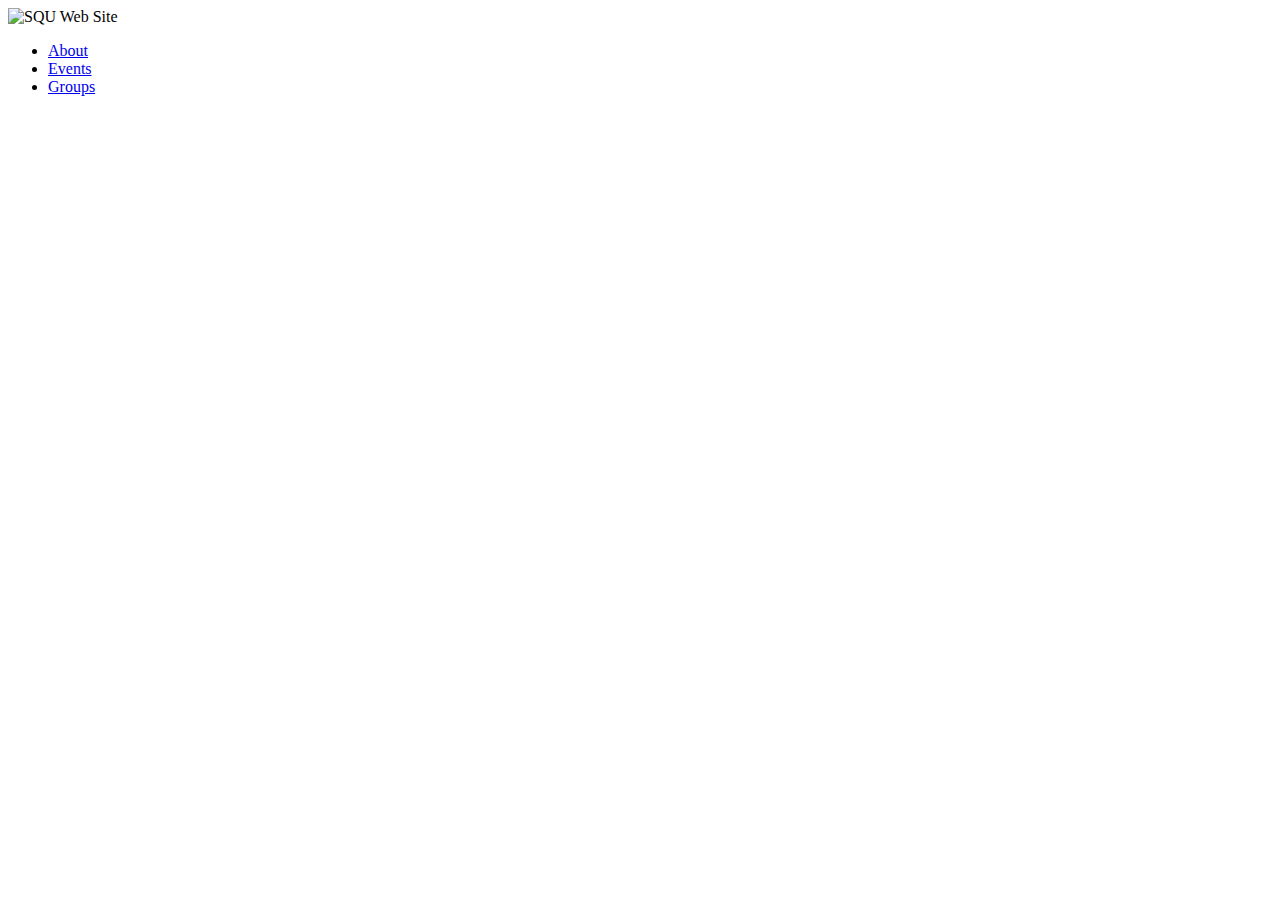
==== Frontend /Main/index.html @ 40d10a8e "Structure added" ====
<!DOCTYPE html>
<html lang="en">
<head>
    <meta charset="UTF-8">
    <meta name="viewport" content="width=device-width, initial-scale=1.0">
    <link rel="stylesheet" href="/Assets/CSS/bootstrap.min.css">
    <link rel="stylesheet" href="/Assets/CSS/index.css">
    <title>About</title>
</head>
<body>
    <div class="">
        <header>

            <div class="m-4">
                <img id="imgLogo" src="/Assets/img/SQU.png" alt="SQU Web Site" style="width: 14rem; height: 5rem;" >
            </div>
            
            <div class="nav">
                <ul class="">
                    <li class="">
                        <a href="/Main/index.html" title="About" >About</a>
                    </li>
                    <li class="">
                        <a href="/Main/Events.html" title="Events" >Events</a>
                    </li>
                    <li class="">
                        <a href="/Main/Groups.html" title="Groups" >Groups</a>
                    </li>
                </ul>
            </div>
        </header>

        <div class="container">


        </div>

        <footer class="footer">
        </footer>
    </div>



    <script src="/Assets/JS/bootstrap.min.js"></script>
</body>
</html>
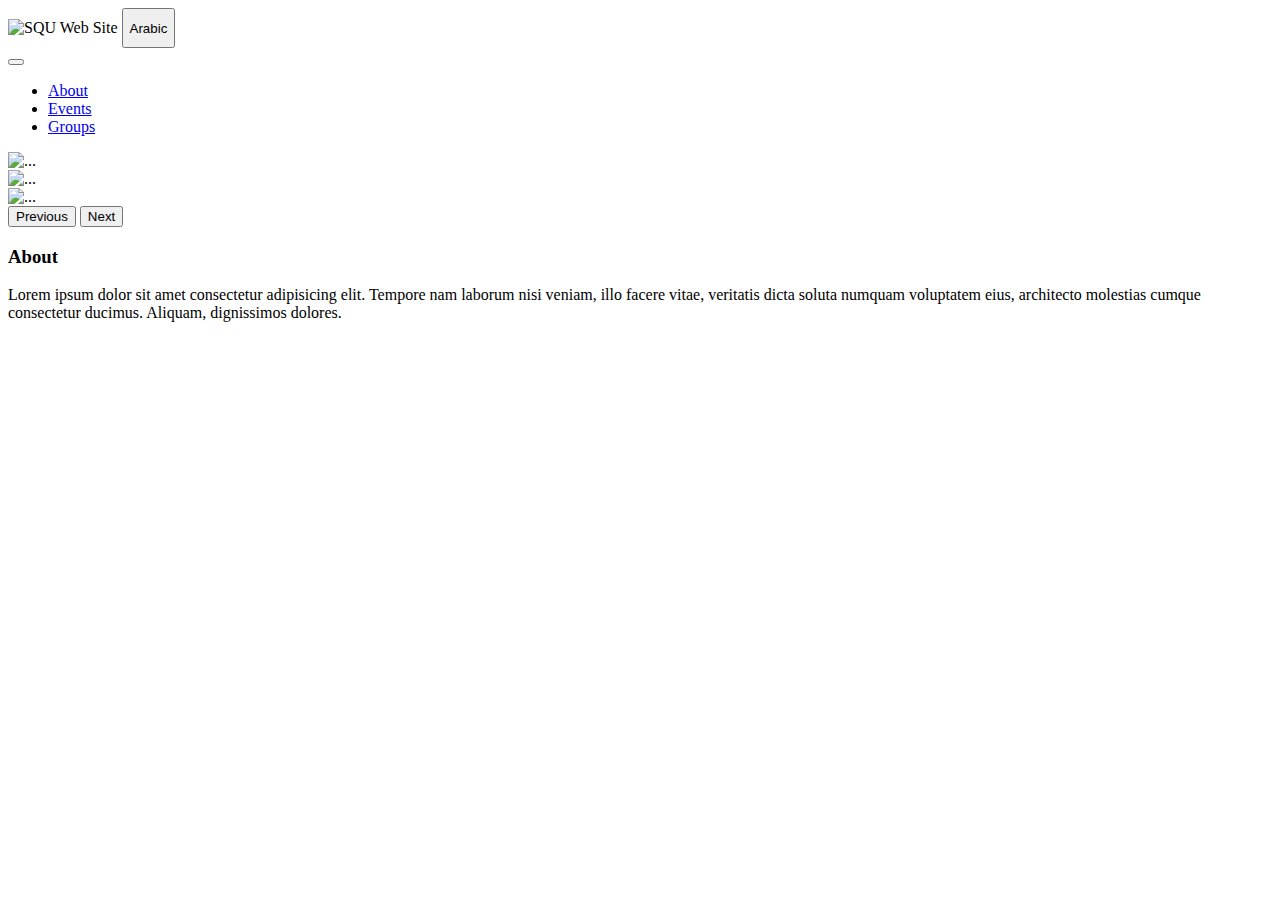
==== commit 217bfe1f: "Group pages done" ====
--- a/Frontend /Main/index.html
+++ b/Frontend /Main/index.html
@@ -1,5 +1,6 @@
 <!DOCTYPE html>
 <html lang="en">
+
 <head>
     <meta charset="UTF-8">
     <meta name="viewport" content="width=device-width, initial-scale=1.0">
@@ -7,40 +8,82 @@
     <link rel="stylesheet" href="/Assets/CSS/index.css">
     <title>About</title>
 </head>
+
 <body>
-    <div class="">
         <header>
+            <div class="row m-4 justify-content-between">
+                <img id="imgLogo" src="/Assets/img/SQU.png" alt="SQU Web Site" class="col-2 ">
+                <button class="btn button fs-6 col-1 mt-3" style="height: 2.5rem;">Arabic</button>
+            </div>
 
-            <div class="m-4">
-                <img id="imgLogo" src="/Assets/img/SQU.png" alt="SQU Web Site" style="width: 14rem; height: 5rem;" >
-            </div>
-            
-            <div class="nav">
-                <ul class="">
-                    <li class="">
-                        <a href="/Main/index.html" title="About" >About</a>
-                    </li>
-                    <li class="">
-                        <a href="/Main/Events.html" title="Events" >Events</a>
-                    </li>
-                    <li class="">
-                        <a href="/Main/Groups.html" title="Groups" >Groups</a>
-                    </li>
-                </ul>
-            </div>
+            <nav class="navheader navbar navbar-expand-lg w-100 p-3">
+
+                <div class="container-fluid">
+                    <button class="navbar-toggler" type="button" data-bs-toggle="collapse"
+                        data-bs-target="#navbarSupportedContent" aria-controls="navbarSupportedContent"
+                        aria-expanded="false" aria-label="Toggle navigation">
+                        <span class="navbar-toggler-icon"></span>
+                    </button>
+                    <div class="collapse navbar-collapse" id="navbarSupportedContent">
+                        <ul class="navbar-nav me-auto mb-2 mb-lg-0">
+                            <li class="nav-item">
+                                <a class="nav-link active text-light px-5 fs-6" aria-current="page"
+                                    href="/Main/index.html">About</a>
+                            </li>
+                            <li class="nav-item">
+                                <a class="nav-link active text-light px-5 fs-6" aria-current="page"
+                                    href="/Main/Events.html">Events</a>
+                            </li>
+                            <li class="nav-item">
+                                <a class="nav-link active text-light px-5 fs-6" aria-current="page"
+                                    href="/Main/Groups.html">Groups</a>
+                            </li>
+                        </ul>
+                    </div>
+                </div>
+            </nav>
         </header>
 
-        <div class="container">
-
-
+        <div class="row">
+            <div class="slideshow m-4 col">
+                <div id="carouselExample" class="carousel slide">
+                    <div class="carousel-inner">
+                        <div class="carousel-item active">
+                            <img src="/Assets/img/noimg.jpeg" class="d-block w-100" alt="...">
+                        </div>
+                        <div class="carousel-item">
+                            <img src="/Assets/img/noimg.jpeg" class="d-block w-100" alt="...">
+                        </div>
+                        <div class="carousel-item">
+                            <img src="/Assets/img/noimg.jpeg" class="d-block w-100" alt="...">
+                        </div>
+                    </div>
+                    <button class="carousel-control-prev" type="button" data-bs-target="#carouselExample"
+                        data-bs-slide="prev">
+                        <span class="carousel-control-prev-icon" aria-hidden="true"></span>
+                        <span class="visually-hidden">Previous</span>
+                    </button>
+                    <button class="carousel-control-next" type="button" data-bs-target="#carouselExample"
+                        data-bs-slide="next">
+                        <span class="carousel-control-next-icon" aria-hidden="true"></span>
+                        <span class="visually-hidden">Next</span>
+                    </button>
+                </div>
+            </div>
+            <div class="col m-5">
+                <h3 class="mt-5 text-center">About</h3>
+                <p> Lorem ipsum dolor sit amet consectetur adipisicing elit.
+                    Tempore nam laborum nisi veniam, illo facere vitae, veritatis
+                    dicta soluta numquam voluptatem eius, architecto molestias cumque
+                    consectetur ducimus. Aliquam, dignissimos dolores. </p>
+            </div>
         </div>
-
-        <footer class="footer">
-        </footer>
-    </div>
-
-
+   
+    <footer class="d-flex  py-3 my-4 border-top" style="height: 10rem;">
+    </footer>
 
     <script src="/Assets/JS/bootstrap.min.js"></script>
+    <script src="/Assets/JS/bootstrap.bundle.min.js"></script>
 </body>
+
 </html>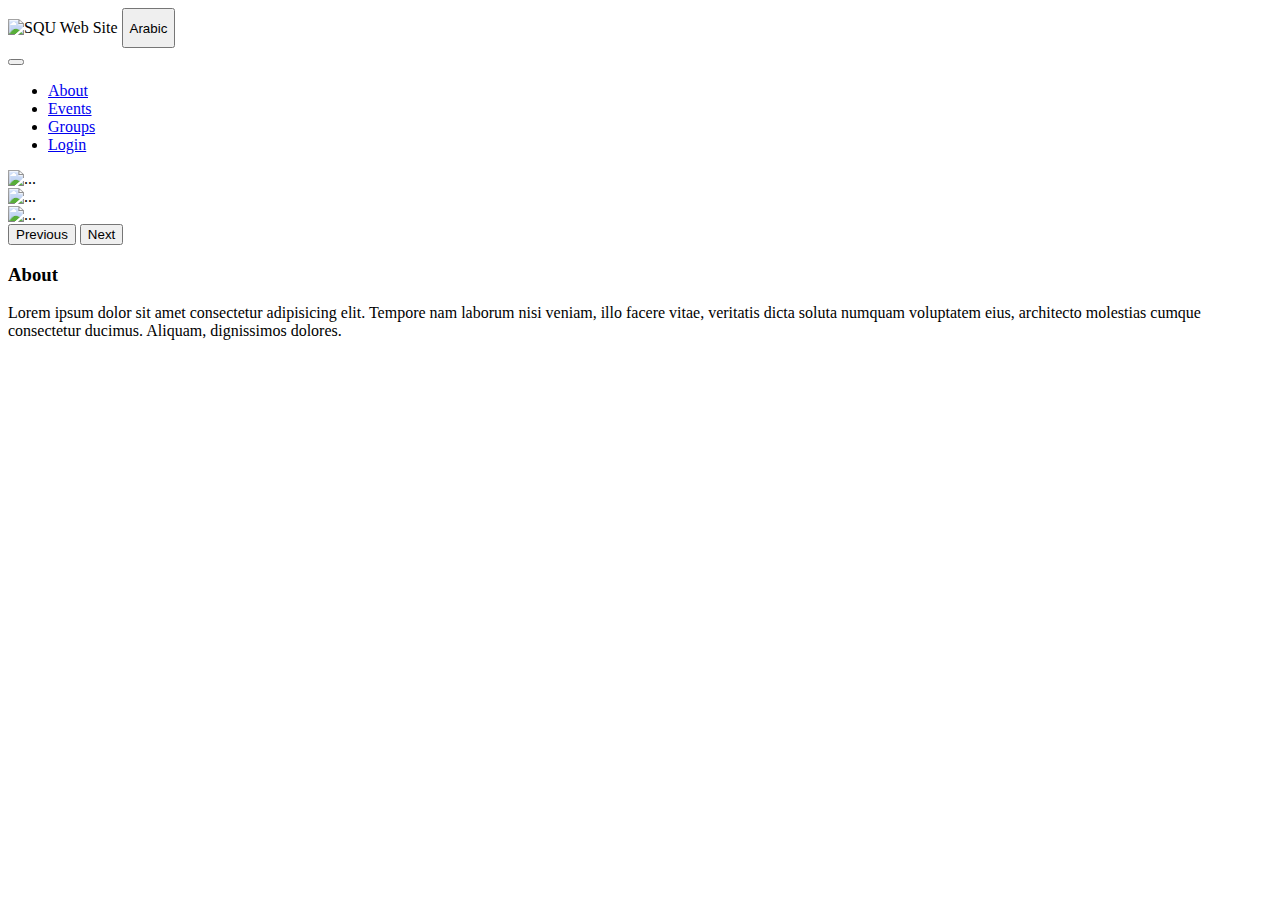
==== commit 47fe229b: "the Logic almost done" ====
--- a/Frontend /Main/index.html
+++ b/Frontend /Main/index.html
@@ -10,75 +10,79 @@
 </head>
 
 <body>
-        <header>
-            <div class="row m-4 justify-content-between">
-                <img id="imgLogo" src="/Assets/img/SQU.png" alt="SQU Web Site" class="col-2 ">
-                <button class="btn button fs-6 col-1 mt-3" style="height: 2.5rem;">Arabic</button>
+    <header>
+        <div class="row m-4 justify-content-between">
+            <img id="imgLogo" src="/Assets/img/SQU.png" alt="SQU Web Site" class="col-2 ">
+            <button class="btn button fs-6 col-1 mt-3" style="height: 2.5rem;">Arabic</button>
+        </div>
+
+        <nav class="navheader navbar navbar-expand-lg w-100 p-3">
+
+            <div class="container-fluid">
+                <button class="navbar-toggler" type="button" data-bs-toggle="collapse"
+                    data-bs-target="#navbarSupportedContent" aria-controls="navbarSupportedContent"
+                    aria-expanded="false" aria-label="Toggle navigation">
+                    <span class="navbar-toggler-icon"></span>
+                </button>
+                <div class="collapse navbar-collapse" id="navbarSupportedContent">
+                    <ul class="navbar-nav me-auto mb-2 mb-lg-0">
+                        <li class="nav-item">
+                            <a class="nav-link active text-light px-5 fs-6" aria-current="page"
+                                href="/Main/index.html">About</a>
+                        </li>
+                        <li class="nav-item">
+                            <a class="nav-link active text-light px-5 fs-6" aria-current="page"
+                                href="/Main/Events.html">Events</a>
+                        </li>
+                        <li class="nav-item">
+                            <a class="nav-link active text-light px-5 fs-6" aria-current="page"
+                                href="/Main/Groups.html">Groups</a>
+                        </li>
+                        <li class="nav-item">
+                            <a class="nav-link active text-light px-5 fs-6" aria-current="page"
+                                href="/Main/Login.html">Login</a>
+                        </li>
+                    </ul>
+                </div>
             </div>
+        </nav>
+    </header>
 
-            <nav class="navheader navbar navbar-expand-lg w-100 p-3">
-
-                <div class="container-fluid">
-                    <button class="navbar-toggler" type="button" data-bs-toggle="collapse"
-                        data-bs-target="#navbarSupportedContent" aria-controls="navbarSupportedContent"
-                        aria-expanded="false" aria-label="Toggle navigation">
-                        <span class="navbar-toggler-icon"></span>
-                    </button>
-                    <div class="collapse navbar-collapse" id="navbarSupportedContent">
-                        <ul class="navbar-nav me-auto mb-2 mb-lg-0">
-                            <li class="nav-item">
-                                <a class="nav-link active text-light px-5 fs-6" aria-current="page"
-                                    href="/Main/index.html">About</a>
-                            </li>
-                            <li class="nav-item">
-                                <a class="nav-link active text-light px-5 fs-6" aria-current="page"
-                                    href="/Main/Events.html">Events</a>
-                            </li>
-                            <li class="nav-item">
-                                <a class="nav-link active text-light px-5 fs-6" aria-current="page"
-                                    href="/Main/Groups.html">Groups</a>
-                            </li>
-                        </ul>
+    <div class="row">
+        <div class="slideshow m-4 col">
+            <div id="carouselExample" class="carousel slide">
+                <div class="carousel-inner">
+                    <div class="carousel-item active">
+                        <img src="/Assets/img/noimg.jpeg" class="d-block w-100" alt="...">
+                    </div>
+                    <div class="carousel-item">
+                        <img src="/Assets/img/noimg.jpeg" class="d-block w-100" alt="...">
+                    </div>
+                    <div class="carousel-item">
+                        <img src="/Assets/img/noimg.jpeg" class="d-block w-100" alt="...">
                     </div>
                 </div>
-            </nav>
-        </header>
-
-        <div class="row">
-            <div class="slideshow m-4 col">
-                <div id="carouselExample" class="carousel slide">
-                    <div class="carousel-inner">
-                        <div class="carousel-item active">
-                            <img src="/Assets/img/noimg.jpeg" class="d-block w-100" alt="...">
-                        </div>
-                        <div class="carousel-item">
-                            <img src="/Assets/img/noimg.jpeg" class="d-block w-100" alt="...">
-                        </div>
-                        <div class="carousel-item">
-                            <img src="/Assets/img/noimg.jpeg" class="d-block w-100" alt="...">
-                        </div>
-                    </div>
-                    <button class="carousel-control-prev" type="button" data-bs-target="#carouselExample"
-                        data-bs-slide="prev">
-                        <span class="carousel-control-prev-icon" aria-hidden="true"></span>
-                        <span class="visually-hidden">Previous</span>
-                    </button>
-                    <button class="carousel-control-next" type="button" data-bs-target="#carouselExample"
-                        data-bs-slide="next">
-                        <span class="carousel-control-next-icon" aria-hidden="true"></span>
-                        <span class="visually-hidden">Next</span>
-                    </button>
-                </div>
-            </div>
-            <div class="col m-5">
-                <h3 class="mt-5 text-center">About</h3>
-                <p> Lorem ipsum dolor sit amet consectetur adipisicing elit.
-                    Tempore nam laborum nisi veniam, illo facere vitae, veritatis
-                    dicta soluta numquam voluptatem eius, architecto molestias cumque
-                    consectetur ducimus. Aliquam, dignissimos dolores. </p>
+                <button class="carousel-control-prev" type="button" data-bs-target="#carouselExample"
+                    data-bs-slide="prev">
+                    <span class="carousel-control-prev-icon" aria-hidden="true"></span>
+                    <span class="visually-hidden">Previous</span>
+                </button>
+                <button class="carousel-control-next" type="button" data-bs-target="#carouselExample"
+                    data-bs-slide="next">
+                    <span class="carousel-control-next-icon" aria-hidden="true"></span>
+                    <span class="visually-hidden">Next</span>
+                </button>
             </div>
         </div>
-   
+        <div class="col m-5">
+            <h3 class="mt-5 text-center">About</h3>
+            <p> Lorem ipsum dolor sit amet consectetur adipisicing elit.
+                Tempore nam laborum nisi veniam, illo facere vitae, veritatis
+                dicta soluta numquam voluptatem eius, architecto molestias cumque
+                consectetur ducimus. Aliquam, dignissimos dolores. </p>
+        </div>
+    </div>
+
     <footer class="d-flex  py-3 my-4 border-top" style="height: 10rem;">
     </footer>
 
